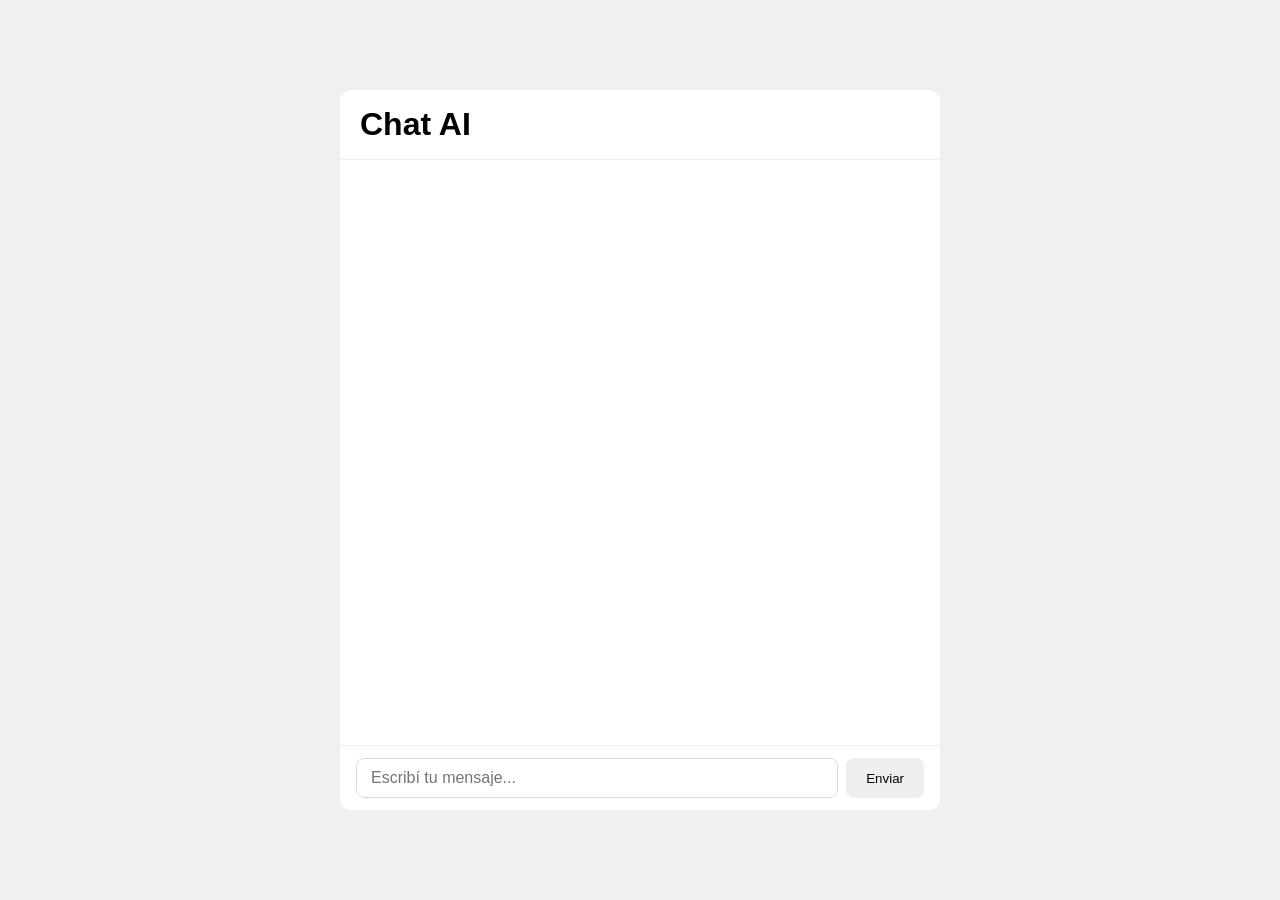
==== clase_6/index.html @ 114daa57 "clase 6, fase 1" ====
<!doctype html>
<html lang="es">
  <head>
    <meta charset="UTF-8" />
    <meta name="viewport" content="width=device-width, initial-scale=1.0" />
    <title>AI Chat</title>
    <link rel="stylesheet" href="styles.css" />
  </head>
  <body>
    <div class="chat-container">
      <header class="chat-header">
        <h1>Chat AI</h1>
      </header>
      <div id="chat-messages" class="chat-messages"></div>
      <p id="status" class="chat-status"></p>
      <div class="chat-input-area">
        <input
          id="chat-input"
          type="text"
          placeholder="Escribí tu mensaje..."
        />
        <button id="send-btn">Enviar</button>
      </div>
    </div>
    <script src="script.js"></script>
  </body>
</html>
---- clase_6/styles.css ----
*, *::before, *::after { box-sizing: border-box; margin: 0; padding: 0; }

body {
  font-family: sans-serif;
  background: #f0f0f0;
  display: flex;
  justify-content: center;
  align-items: center;
  min-height: 100vh;
}

.chat-container {
  width: 100%;
  max-width: 600px;
  background: white;
  border-radius: 12px;
  display: flex;
  flex-direction: column;
  height: 80vh;
  overflow: hidden;
}

.chat-header {
  padding: 16px 20px;
  border-bottom: 1px solid #eee;
}

.chat-messages {
  flex: 1;
  overflow-y: auto;
  padding: 16px;
  display: flex;
  flex-direction: column;
  gap: 12px;
}

/* ✏️ Diferenciá los mensajes por role */
.message {
  max-width: 75%;
  padding: 10px 14px;
  border-radius: 8px;
}

.message--user {
  /* Pista: align-self: flex-end + background distinto */
}

.message--assistant {
  /* Pista: align-self: flex-start */
}

.chat-status {
  padding: 4px 20px;
  font-size: 0.8rem;
  color: #888;
  min-height: 1.4rem;
}

.chat-input-area {
  display: flex;
  gap: 8px;
  padding: 12px 16px;
  border-top: 1px solid #eee;
}

.chat-input-area input {
  flex: 1;
  padding: 10px 14px;
  border: 1px solid #ddd;
  border-radius: 8px;
  font-size: 1rem;
}

.chat-input-area button {
  padding: 10px 20px;
  border-radius: 8px;
  border: none;
  cursor: pointer;
  /* ✏️ Estilizalo */
}

/* ✏️ Estado disabled del botón */
.chat-input-area button:disabled {
  opacity: 0.5;
  cursor: not-allowed;
}
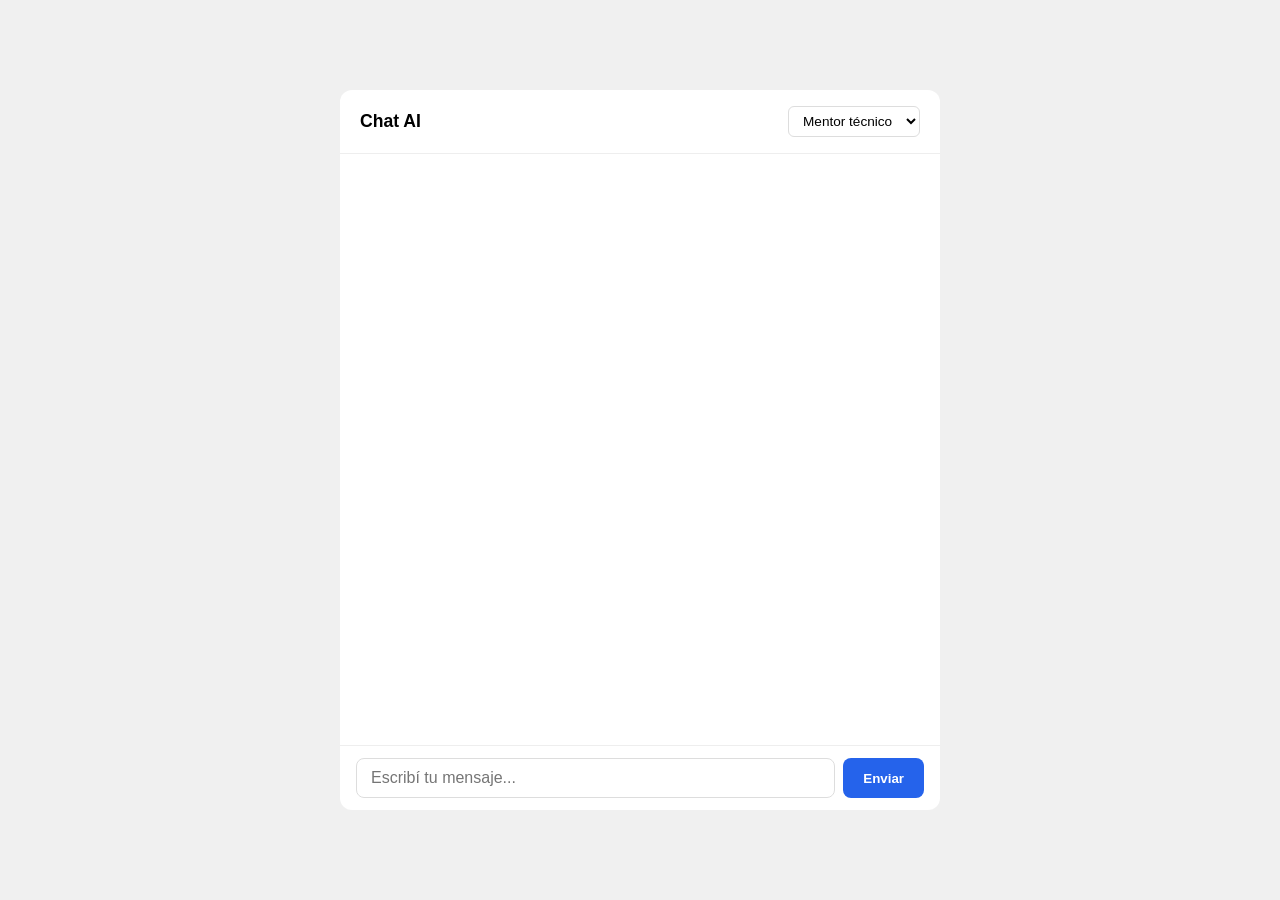
==== commit 9957b721: "clase 6, fase 2" ====
--- a/clase_6/index.html
+++ b/clase_6/index.html
@@ -10,6 +10,11 @@
     <div class="chat-container">
       <header class="chat-header">
         <h1>Chat AI</h1>
+        <select id="persona-select">
+          <option value="mentor">Mentor técnico</option>
+          <option value="detective">Detective noir</option>
+          <option value="chef">Chef italiano</option>
+        </select>
       </header>
       <div id="chat-messages" class="chat-messages"></div>
       <p id="status" class="chat-status"></p>
@@ -22,6 +27,7 @@
         <button id="send-btn">Enviar</button>
       </div>
     </div>
+    <script src="dictionary.js"></script>
     <script src="script.js"></script>
   </body>
 </html>
--- a/clase_6/styles.css
+++ b/clase_6/styles.css
@@ -23,6 +23,21 @@
 .chat-header {
   padding: 16px 20px;
   border-bottom: 1px solid #eee;
+  display: flex;
+  align-items: center;
+  justify-content: space-between;
+}
+
+.chat-header h1 {
+  font-size: 1.1rem;
+}
+
+.chat-header select {
+  padding: 6px 10px;
+  border-radius: 6px;
+  border: 1px solid #ddd;
+  font-size: 0.85rem;
+  background: white;
 }
 
 .chat-messages {
@@ -34,19 +49,66 @@
   gap: 12px;
 }
 
-/* ✏️ Diferenciá los mensajes por role */
 .message {
   max-width: 75%;
   padding: 10px 14px;
   border-radius: 8px;
 }
 
+.message-role {
+  display: block;
+  font-size: 0.7rem;
+  font-weight: 600;
+  text-transform: uppercase;
+  letter-spacing: 0.03em;
+  opacity: 0.6;
+  margin-bottom: 2px;
+}
+
+.message-text {
+  line-height: 1.4;
+  white-space: pre-wrap;
+}
+
 .message--user {
-  /* Pista: align-self: flex-end + background distinto */
+  align-self: flex-end;
+  background: #2563eb;
+  color: white;
+}
+
+.message--user .message-role {
+  opacity: 0.85;
 }
 
 .message--assistant {
-  /* Pista: align-self: flex-start */
+  align-self: flex-start;
+  background: #e9e9ec;
+  color: #222;
+}
+
+/* Indicador de "escribiendo..." */
+.message--typing .typing-dots {
+  display: inline-flex;
+  gap: 4px;
+  align-items: center;
+  height: 1em;
+}
+
+.typing-dots span {
+  width: 6px;
+  height: 6px;
+  border-radius: 50%;
+  background: #888;
+  display: inline-block;
+  animation: typing-bounce 1s infinite ease-in-out;
+}
+
+.typing-dots span:nth-child(2) { animation-delay: 0.15s; }
+.typing-dots span:nth-child(3) { animation-delay: 0.3s; }
+
+@keyframes typing-bounce {
+  0%, 60%, 100% { transform: translateY(0); opacity: 0.6; }
+  30% { transform: translateY(-4px); opacity: 1; }
 }
 
 .chat-status {
@@ -54,6 +116,16 @@
   font-size: 0.8rem;
   color: #888;
   min-height: 1.4rem;
+}
+
+.chat-status--retry {
+  color: #c2660d;
+  font-weight: 600;
+}
+
+.chat-status--error {
+  color: #c0392b;
+  font-weight: 600;
 }
 
 .chat-input-area {
@@ -76,10 +148,15 @@
   border-radius: 8px;
   border: none;
   cursor: pointer;
-  /* ✏️ Estilizalo */
+  background: #2563eb;
+  color: white;
+  font-weight: 600;
 }
 
-/* ✏️ Estado disabled del botón */
+.chat-input-area button:hover:not(:disabled) {
+  background: #1d4ed8;
+}
+
 .chat-input-area button:disabled {
   opacity: 0.5;
   cursor: not-allowed;
